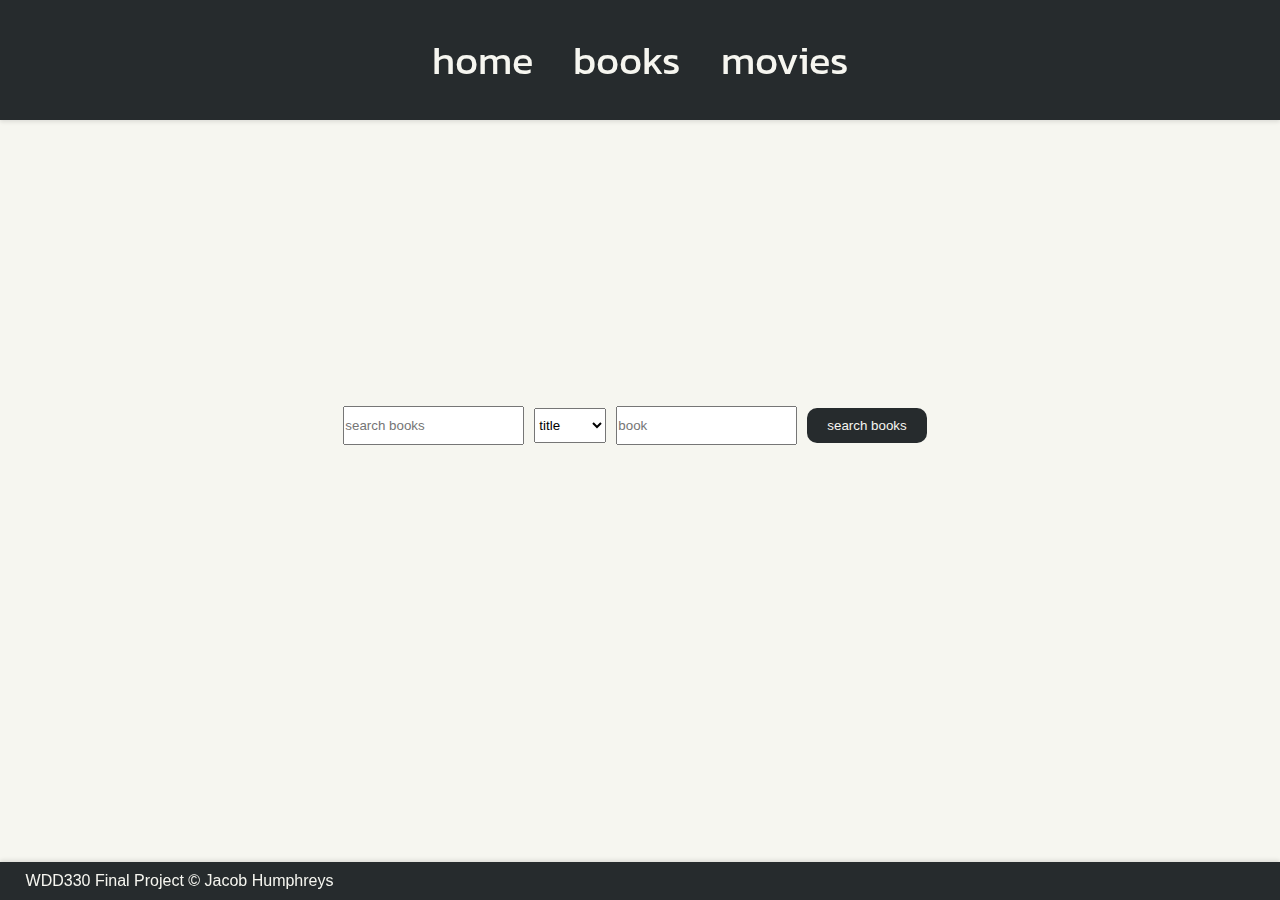
==== bookShelf/index.html @ 381fbba1 "Merge branch 'main' of https://github.com/jcbhmphrs733/moviebook" ====
<!DOCTYPE html>
<html lang="en">
  <head>
    <meta charset="UTF-8" />
    <meta name="viewport" content="width=device-width, initial-scale=1.0" />
    <title>Book Shelf</title>
    <link rel="stylesheet" href="/css/styles.css" />
    <script src="/js/shelf.js" type="module"></script>
  </head>

  <body>
    <main>
      <header>
        <nav></nav>
      </header>
      <div id = "book" class="searchContainer">
        <input type="text" id="searchbox" placeholder="search books" />
        <select class="keySelect">
          <option value="title">title</option>
          <option value="author">author</option>
          <option value="keyword">keyword</option>
        </select>
        <input type="text" id="searchbox" placeholder="book" />
        <button class="search">search books</button>
      </div>
      <div class="shelf"></div>
    </main>
    <footer></footer>
  </body>
</html>
---- css/styles.css ----
@import url("https://fonts.googleapis.com/css2?family=Kanit:ital,wght@0,100;0,200;0,300;0,400;0,500;0,600;0,700;0,800;0,900;1,100;1,200;1,300;1,400;1,500;1,600;1,700;1,800;1,900&display=swap");

:root {
  --primary-color: #242f40;
  --accent-color: #cca43b;
  --text-color: #262b2d;
  --background-color: #f6f6f0;
  
}

* {
  margin: 0;
  padding: 0;
}

nav {
  display: flex;
  justify-content: center;
  align-items: center;
}

a:hover {
  color: var(--accent-color);
}

a {
  font: normal 1em "Kanit", serif;
  text-align: center;
  color: var(--background-color);
  padding: 20px;
  font-size: 40px;
  text-decoration: none;
}

button {
  margin: 5px 10px;
  background-color: var(--text-color);
  color: var(--background-color);
  border: none;
  border-radius: 10px;
  padding: 10px 20px;
}

button:hover {
  border: none;
  color: var(--background-color);
  background-color: var(--accent-color);
}


.keySelect {
  margin: 5px 10px;
}

body {
  font: normal 18px "Open Sans", sans-serif;
  background: var(--background-color);
  color: var(--primary-color);
  display: flex;
  justify-content: center;
  align-items: center;
  min-height: 100vh;
}

header {
  text-align: center;
  position: fixed;
  top: 0;
  width: 100%;
  background-color: var(--background-color);
  padding: 10px 0;
  box-shadow: 0 2px 4px rgba(0, 0, 0, 0.1);
  background: var(--text-color);
  
}
footer {
  position: fixed;
  bottom: 0;
  width: 100%;
  background-color: var(--text-color);
  text-align: left;
  padding: 10px 0;
  box-shadow: 0 -2px 4px rgba(0, 0, 0, 0.1);
}
footer p {
  padding-left: 2%;
  color: var(--background-color);
  font-size: 16px;
  margin: 0;
}

h1 {
  font: normal 4em "Playfair Display SC", serif;
  text-align: center;
  color: var(--primary-color);
}

.searchContainer {
  display: flex;
  justify-content: center;
  align-items: center;
}

.keySelect, #searchbox {
  height: 35px;
}

.shelf {
  margin-top: 50px;
  position: flex;
  width: 100vw;
  top: 60px;
  left: calc(50% - 300px);
  display: flex;
  justify-content: center;
}

.card {
  display: inline-block;
  height: 280px;
  width: 200px;
  background-color: var(--background-color);
  border-radius: 10px;
  box-shadow: -1rem 0 2rem #808080;
/*   margin-left: -50px; */
  transition: 0.4s ease-out;
  position: relative;
  left: 0px;
}

.card:not(:first-child) {
    margin-left: -50px;
}

.card:hover {
  transform: translateY(-20px);
  transition: 0.4s ease-out;
}

.card:hover ~ .card {
  position: relative;
  left: 50px;
  transition: 0.4s ease-out;
}

.title {
  color: var(--primary-color);
  font-weight: 300;
  position: absolute;
  left: 20px;
  top: 15px;
}

.bar {
  position: absolute;
  top: 100px;
  left: 20px;
  height: 5px;
  width: 150px;
}

.emptybar {
  background-color: #2e3033;
  width: 100%;
  height: 100%;
}

.filledbar {
  position: absolute;
  top: 0px;
  z-index: 3;
  width: 0px;
  height: 100%;
  background: rgb(0,154,217);
  background: linear-gradient(90deg, rgba(0,154,217,1) 0%, rgba(217,147,0,1) 65%, rgba(255,186,0,1) 100%);
  transition: 0.6s ease-out;
}

.card:hover .filledbar {
  width: 120px;
  transition: 0.4s ease-out;
}
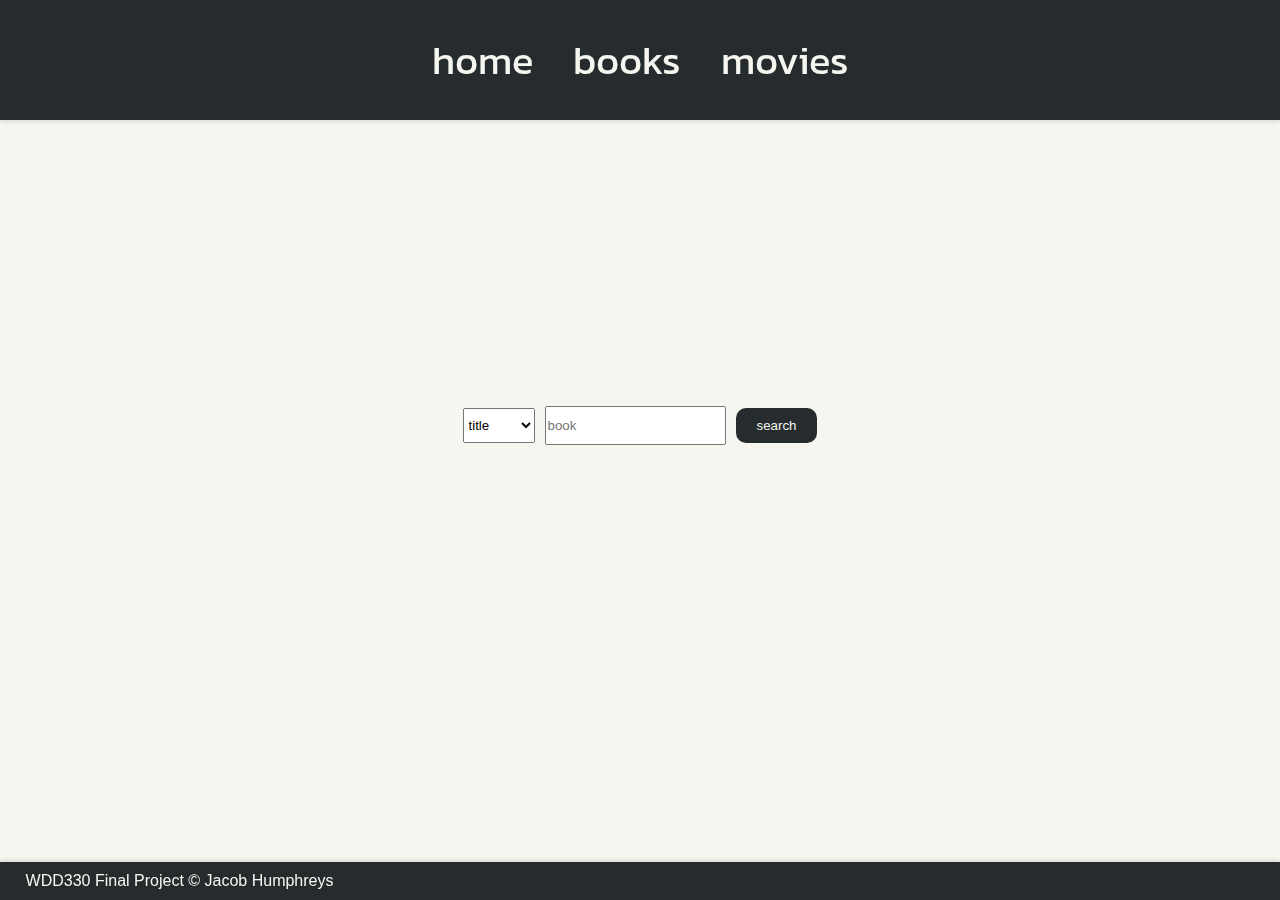
==== commit cea3c94c: "Refactor search functionality: update search input placeholders and button classes for consistency a" ====
--- a/bookShelf/index.html
+++ b/bookShelf/index.html
@@ -14,14 +14,13 @@
         <nav></nav>
       </header>
       <div id = "book" class="searchContainer">
-        <input type="text" id="searchbox" placeholder="search books" />
         <select class="keySelect">
           <option value="title">title</option>
           <option value="author">author</option>
           <option value="keyword">keyword</option>
         </select>
         <input type="text" id="searchbox" placeholder="book" />
-        <button class="search">search books</button>
+        <button class="searchButton">search</button>
       </div>
       <div class="shelf"></div>
     </main>
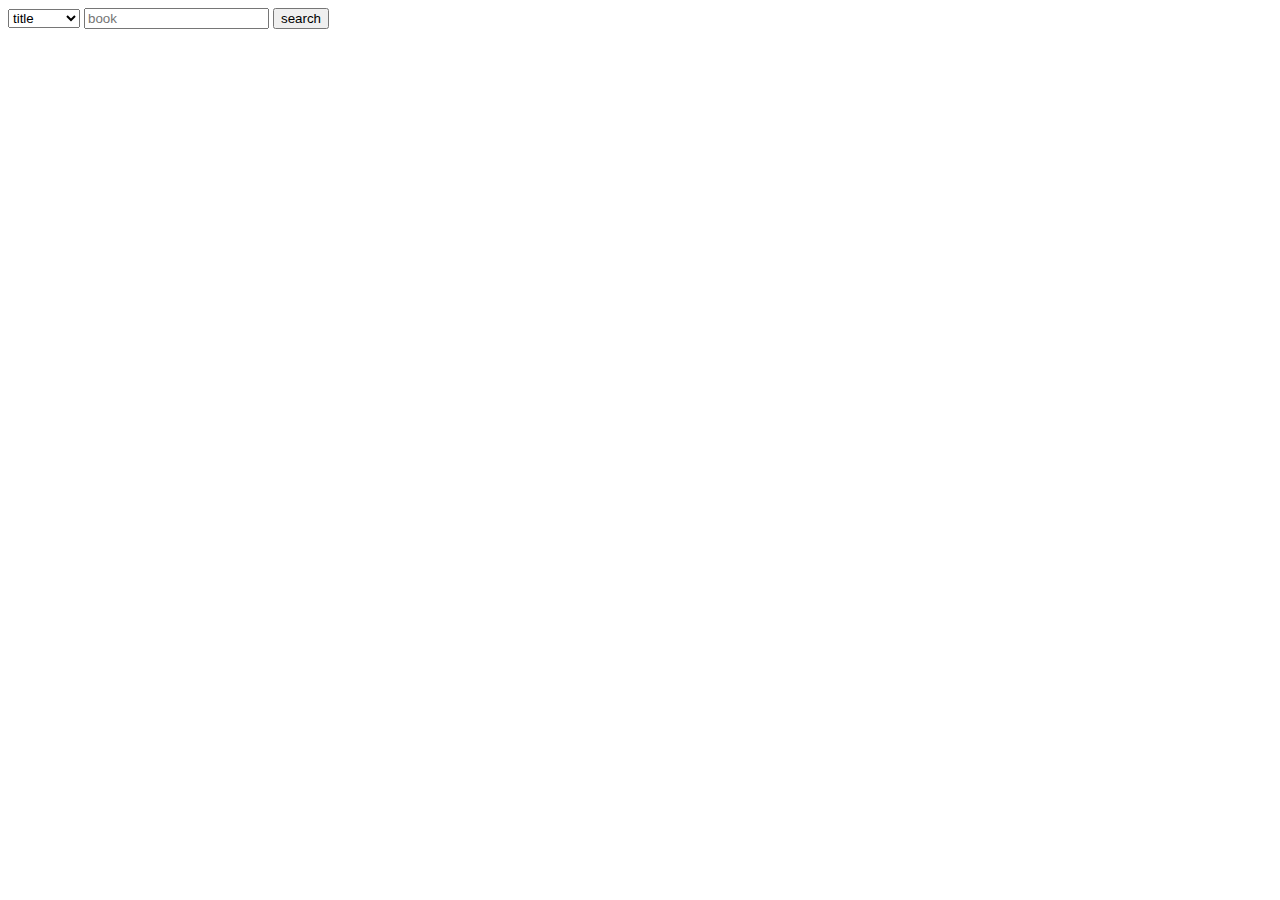
==== commit f4eff373: "Add Content Security Policy meta tag and refactor template loading functions" ====
--- a/bookShelf/index.html
+++ b/bookShelf/index.html
@@ -1,6 +1,10 @@
 <!DOCTYPE html>
 <html lang="en">
   <head>
+    <meta
+    http-equiv="Content-Security-Policy"
+    content="default-src 'none'; style-src 'unsafe-inline'; img-src data:; connect-src 'self'"
+  />
     <meta charset="UTF-8" />
     <meta name="viewport" content="width=device-width, initial-scale=1.0" />
     <title>Book Shelf</title>
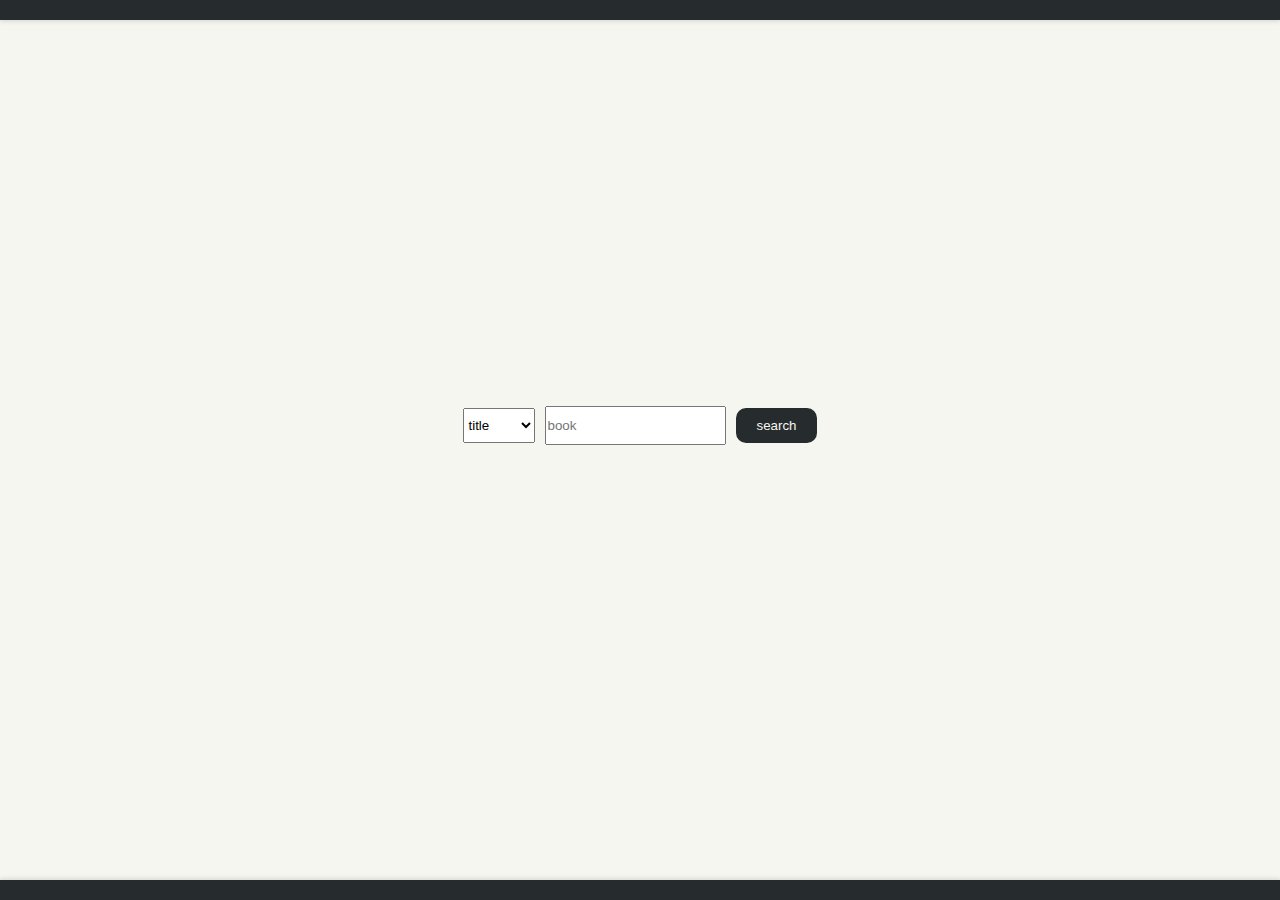
==== commit f0cc5635: "Update Content Security Policy in HTML files to enhance security" ====
--- a/bookShelf/index.html
+++ b/bookShelf/index.html
@@ -3,7 +3,7 @@
   <head>
     <meta
     http-equiv="Content-Security-Policy"
-    content="default-src 'none'; style-src 'unsafe-inline'; img-src data:; connect-src 'self'"
+    content="default-src 'none'; script-scr 'self'; style-src 'self' 'unsafe-inline'; img-src data:; connect-src 'self'"
   />
     <meta charset="UTF-8" />
     <meta name="viewport" content="width=device-width, initial-scale=1.0" />
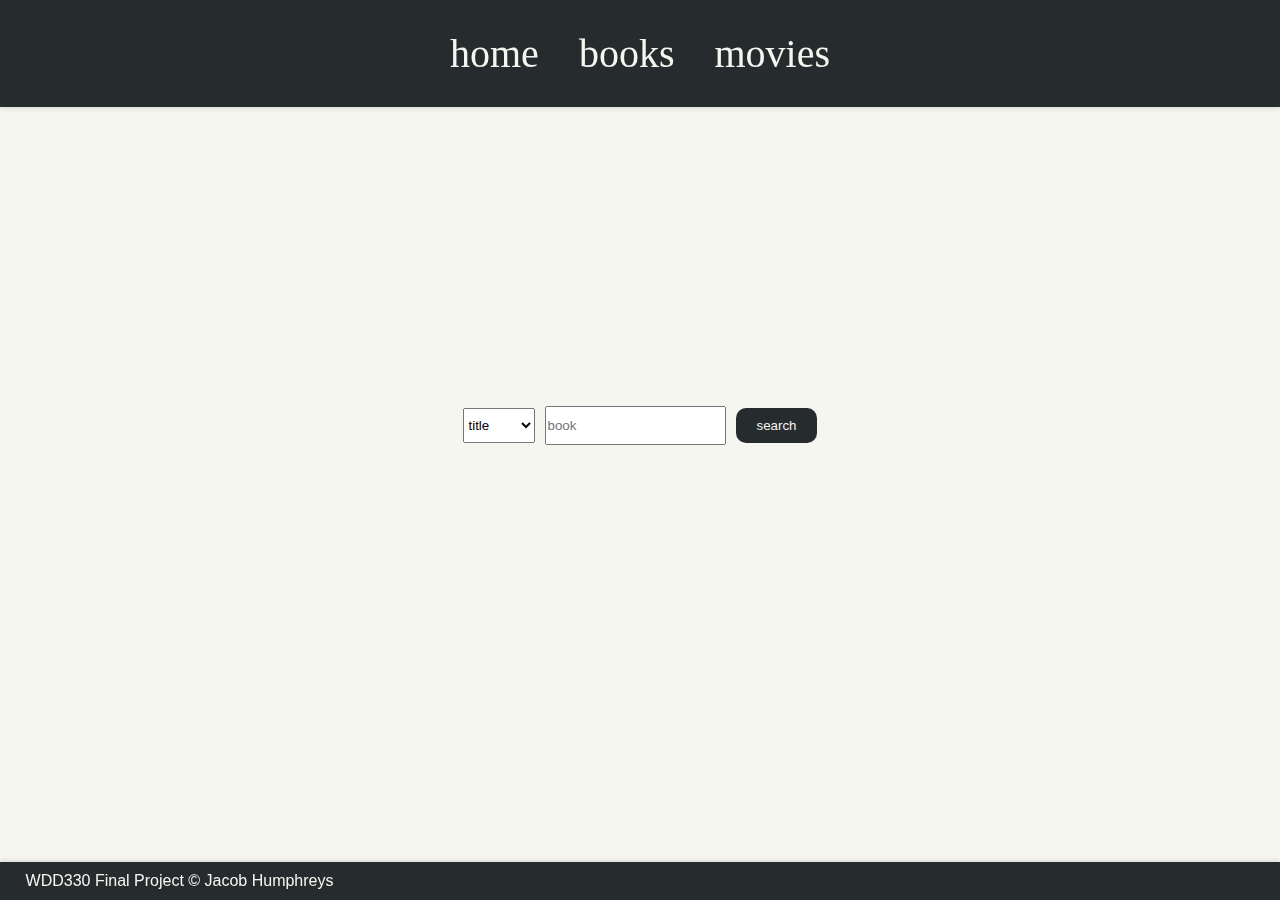
==== commit 734e6ff4: "Fix typo in Content Security Policy meta tag: update 'script-scr' to 'script-src'" ====
--- a/bookShelf/index.html
+++ b/bookShelf/index.html
@@ -3,7 +3,7 @@
   <head>
     <meta
     http-equiv="Content-Security-Policy"
-    content="default-src 'none'; script-scr 'self'; style-src 'self' 'unsafe-inline'; img-src data:; connect-src 'self'"
+    content="default-src 'none'; script-src 'self'; style-src 'self' 'unsafe-inline'; img-src data:; connect-src 'self'"
   />
     <meta charset="UTF-8" />
     <meta name="viewport" content="width=device-width, initial-scale=1.0" />
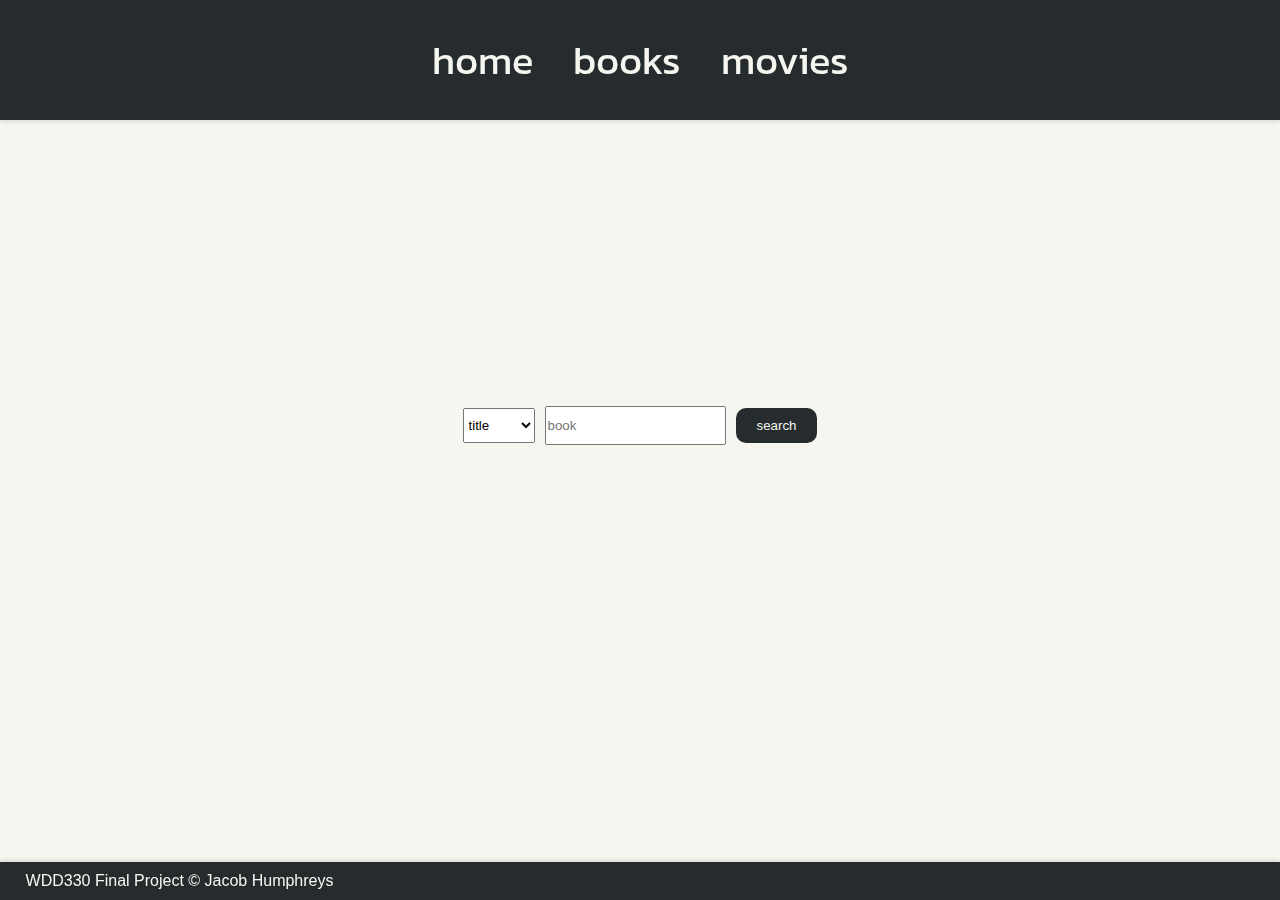
==== commit 2ee503ef: "Refactor HTML files to update stylesheet and script paths for consistency" ====
--- a/bookShelf/index.html
+++ b/bookShelf/index.html
@@ -1,15 +1,11 @@
 <!DOCTYPE html>
 <html lang="en">
   <head>
-    <meta
-    http-equiv="Content-Security-Policy"
-    content="default-src 'none'; script-src 'self'; style-src 'self' 'unsafe-inline'; img-src data:; connect-src 'self'"
-  />
     <meta charset="UTF-8" />
     <meta name="viewport" content="width=device-width, initial-scale=1.0" />
     <title>Book Shelf</title>
-    <link rel="stylesheet" href="/css/styles.css" />
-    <script src="/js/shelf.js" type="module"></script>
+    <link rel="stylesheet" href="../css/styles.css" />
+    <script src="../js/shelf.js" type="module"></script>
   </head>
 
   <body>
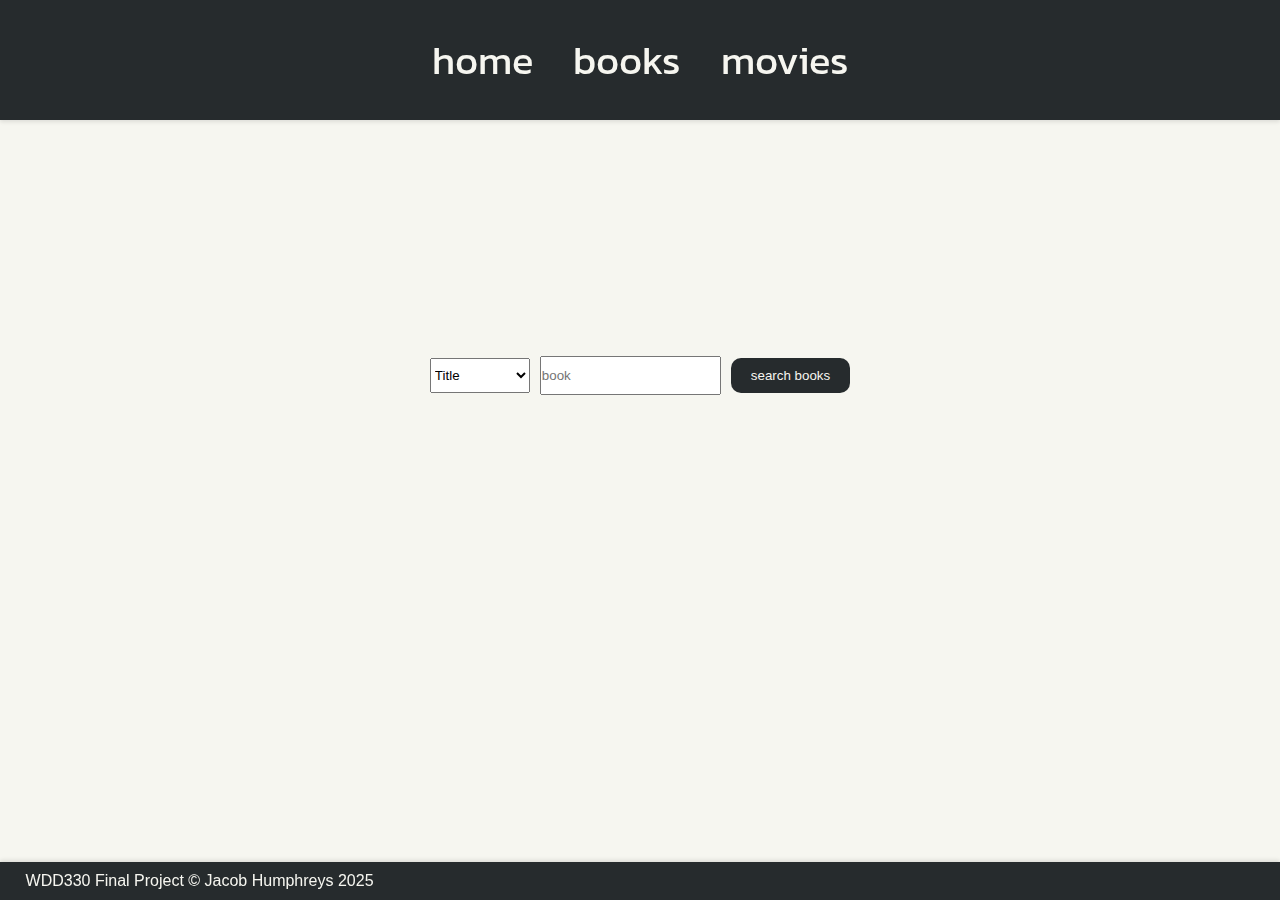
==== commit df0f46da: "Enhance HTML structure and styling; update search functionality and local storage handling for impro" ====
--- a/bookShelf/index.html
+++ b/bookShelf/index.html
@@ -15,12 +15,11 @@
       </header>
       <div id = "book" class="searchContainer">
         <select class="keySelect">
-          <option value="title">title</option>
-          <option value="author">author</option>
-          <option value="keyword">keyword</option>
+          <option value="title">Title</option>
+          <option value="author">Author</option>
         </select>
         <input type="text" id="searchbox" placeholder="book" />
-        <button class="searchButton">search</button>
+        <button class="searchButton">search books</button>
       </div>
       <div class="shelf"></div>
     </main>
--- a/css/styles.css
+++ b/css/styles.css
@@ -9,6 +9,7 @@
 }
 
 * {
+  
   margin: 0;
   padding: 0;
 }
@@ -50,9 +51,11 @@
 
 .keySelect {
   margin: 5px 10px;
+  width: 100px;
 }
 
 body {
+  overflow: hidden;
   font: normal 18px "Open Sans", sans-serif;
   background: var(--background-color);
   color: var(--primary-color);
@@ -99,6 +102,7 @@
   display: flex;
   justify-content: center;
   align-items: center;
+  
 }
 
 .keySelect, #searchbox {
@@ -106,7 +110,7 @@
 }
 
 .shelf {
-  margin-top: 50px;
+  margin-top: 150px;
   position: flex;
   width: 100vw;
   top: 60px;
@@ -116,16 +120,23 @@
 }
 
 .card {
-  display: inline-block;
-  height: 280px;
-  width: 200px;
+  display: flex;
+  justify-content: center;
+  align-items: center;
+  height: 150px;
+  width: 150px;
   background-color: var(--background-color);
   border-radius: 10px;
   box-shadow: -1rem 0 2rem #808080;
-/*   margin-left: -50px; */
   transition: 0.4s ease-out;
   position: relative;
   left: 0px;
+}
+
+.coverArt {
+  max-width: 200px;
+  display: block;
+  border-radius: 10px;
 }
 
 .card:not(:first-child) {
@@ -133,13 +144,13 @@
 }
 
 .card:hover {
-  transform: translateY(-20px);
+  transform: translateY(-50px);
   transition: 0.4s ease-out;
 }
 
 .card:hover ~ .card {
   position: relative;
-  left: 50px;
+  left: 90px;
   transition: 0.4s ease-out;
 }
 
